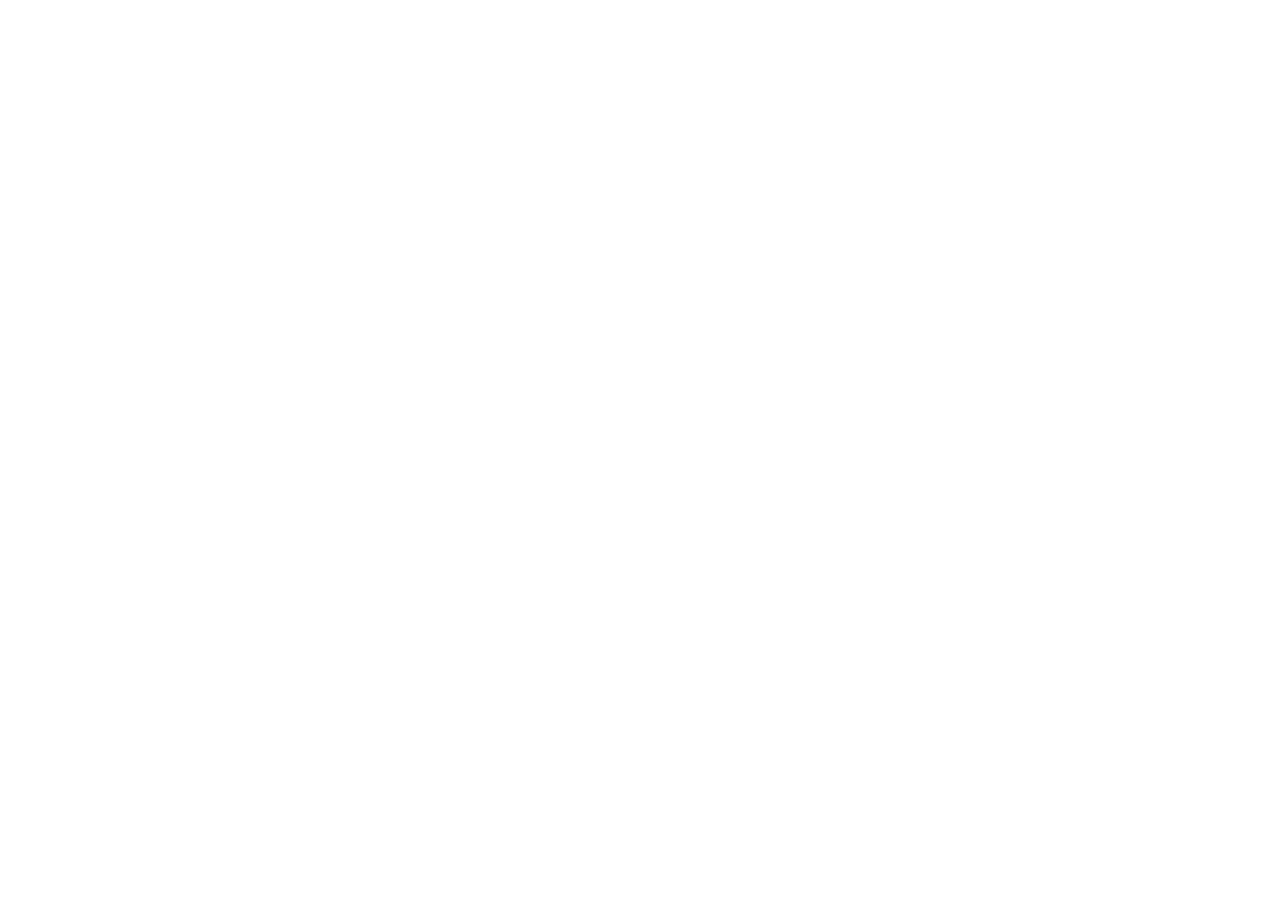
==== index.html @ e16d6b64 "inital commit" ====
<!DOCTYPE html>
<html lang="en">
<head>
    <meta charset="UTF-8">
    <meta name="viewport" content="width=device-width, initial-scale=1.0">
    <title>Map Test</title>
    <link rel="stylesheet" href="https://unpkg.com/leaflet@1.9.4/dist/leaflet.css" integrity="sha256-p4NxAoJBhIIN+hmNHrzRCf9tD/miZyoHS5obTRR9BMY=" crossorigin=""/>
    <link rel="stylesheet" href="style.css">
    <!-- Make sure you put this AFTER Leaflet's CSS -->
 <script src="https://unpkg.com/leaflet@1.9.4/dist/leaflet.js"
 integrity="sha256-20nQCchB9co0qIjJZRGuk2/Z9VM+kNiyxNV1lvTlZBo="
 crossorigin=""></script>
</head>
<body>
    <div id="map"></div>
    <script>
        var map = L.map('map').setView([52.28, -0.75], 13);
        L.tileLayer('https://tile.openstreetmap.org/{z}/{x}/{y}.png', {
    maxZoom: 19,
    attribution: '&copy; <a href="http://www.openstreetmap.org/copyright">OpenStreetMap</a>'
}).addTo(map);

// Function to calculate the centroid of a polygon or linestring
function calculateCentroid(coordinates) {
            let latSum = 0, lngSum = 0, count = 0;

            if (Array.isArray(coordinates[0][0])) {
                // Handle Polygons (array of arrays of coordinates)
                coordinates[0].forEach(coord => {
                    lngSum += coord[0];
                    latSum += coord[1];
                    count++;
                });
            } else {
                // Handle LineStrings (array of coordinates)
                coordinates.forEach(coord => {
                    lngSum += coord[0];
                    latSum += coord[1];
                    count++;
                });
            }

            return [latSum / count, lngSum / count];
        }

// Load the GeoJSON data

fetch('wt.geojson') // Make sure wt.geojson is in the same directory as this HTML file
            .then(response => response.json())
            .then(data => {
                // Add GeoJSON layer to the map
                L.geoJSON(data, {
                    onEachFeature: function (feature, layer) {
                        const geometryType = feature.geometry.type;
                        // Add a marker for each node
                        if (feature.geometry.type === 'Point') {
                            const coords = feature.geometry.coordinates;
                            const marker = L.marker([coords[1], coords[0]]).addTo(map);

                            // Add a popup with the name tag, if it exists
                            if (feature.properties && feature.properties.name) {
                                marker.bindPopup(`<b>${feature.properties.name}</b>`);
                            } else {
                                marker.bindPopup(`<b>Unnamed Water Tower</b>`);
                            }
                        }
                        // Handle Polygons and LineStrings (Ways)
                        if (geometryType === 'Polygon' || geometryType === 'LineString') {
                            const shape = L.geoJSON(feature.geometry, {
                                style: {
                                    color: 'blue', // Customize color
                                    weight: 2,
                                    opacity: 0.7
                                }
                            }).addTo(map);

                           // Handle Polygons and LineStrings (Ways)
                        if (geometryType === 'Polygon' || geometryType === 'LineString') {
                            const centroid = calculateCentroid(feature.geometry.coordinates);
                            const marker = L.marker([centroid[0], centroid[1]]).addTo(map);

                            // Add a popup for ways
                            if (feature.properties && feature.properties.name) {
                                marker.bindPopup(`<b>${feature.properties.name}</b>`);
                            } else {
                                marker.bindPopup(`<b>Unnamed Water Tower</b>`);
                            }
                        }
                        }
                    }
                });
            })
            .catch(error => console.error('Error loading GeoJSON:', error));
    </script>
</body>
</html>
---- style.css ----
#map { height: 96vh; }
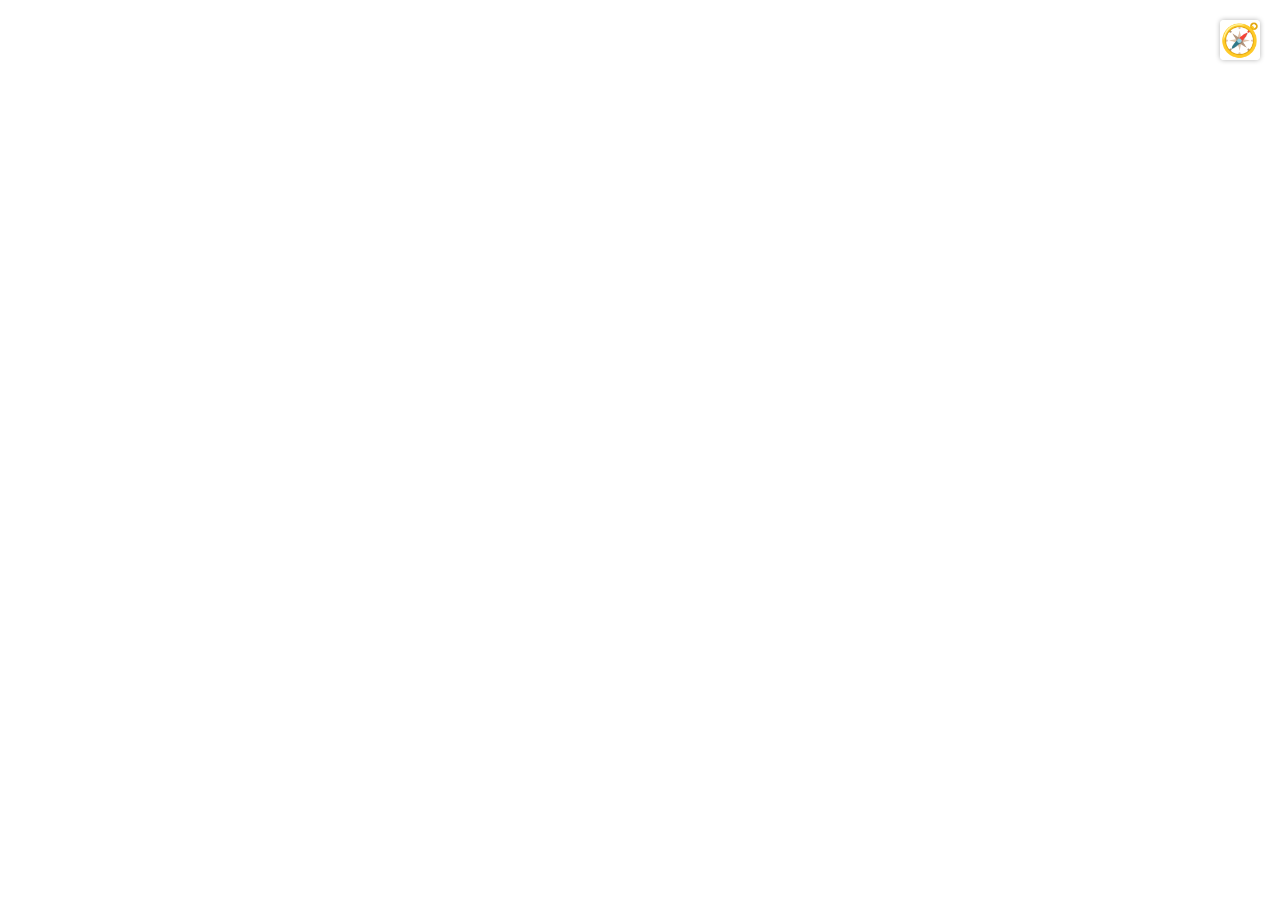
==== commit 9dd15999: "fixed the compass again" ====
--- a/index.html
+++ b/index.html
@@ -1,96 +1,34 @@
 <!DOCTYPE html>
-<html lang="en">
+<html>
 <head>
-    <meta charset="UTF-8">
+    <title>Water Towers Map</title>
+    <meta charset="utf-8" />
     <meta name="viewport" content="width=device-width, initial-scale=1.0">
-    <title>Map Test</title>
-    <link rel="stylesheet" href="https://unpkg.com/leaflet@1.9.4/dist/leaflet.css" integrity="sha256-p4NxAoJBhIIN+hmNHrzRCf9tD/miZyoHS5obTRR9BMY=" crossorigin=""/>
-    <link rel="stylesheet" href="style.css">
-    <!-- Make sure you put this AFTER Leaflet's CSS -->
- <script src="https://unpkg.com/leaflet@1.9.4/dist/leaflet.js"
- integrity="sha256-20nQCchB9co0qIjJZRGuk2/Z9VM+kNiyxNV1lvTlZBo="
- crossorigin=""></script>
+    <!-- Leaflet CSS -->
+    <link rel="stylesheet" href="https://unpkg.com/leaflet@1.9.4/dist/leaflet.css" />
+    <link rel="stylesheet" href="https://unpkg.com/leaflet.markercluster/dist/MarkerCluster.css" />
+    <link rel="stylesheet" href="https://unpkg.com/leaflet.markercluster/dist/MarkerCluster.Default.css" />
+    <!-- Custom CSS -->
+    <link rel="stylesheet" href="css/styles.css" />
 </head>
 <body>
     <div id="map"></div>
-    <script>
-        var map = L.map('map').setView([52.28, -0.75], 13);
-        L.tileLayer('https://tile.openstreetmap.org/{z}/{x}/{y}.png', {
-    maxZoom: 19,
-    attribution: '&copy; <a href="http://www.openstreetmap.org/copyright">OpenStreetMap</a>'
-}).addTo(map);
-
-// Function to calculate the centroid of a polygon or linestring
-function calculateCentroid(coordinates) {
-            let latSum = 0, lngSum = 0, count = 0;
-
-            if (Array.isArray(coordinates[0][0])) {
-                // Handle Polygons (array of arrays of coordinates)
-                coordinates[0].forEach(coord => {
-                    lngSum += coord[0];
-                    latSum += coord[1];
-                    count++;
-                });
-            } else {
-                // Handle LineStrings (array of coordinates)
-                coordinates.forEach(coord => {
-                    lngSum += coord[0];
-                    latSum += coord[1];
-                    count++;
-                });
-            }
-
-            return [latSum / count, lngSum / count];
-        }
-
-// Load the GeoJSON data
-
-fetch('wt.geojson') // Make sure wt.geojson is in the same directory as this HTML file
-            .then(response => response.json())
-            .then(data => {
-                // Add GeoJSON layer to the map
-                L.geoJSON(data, {
-                    onEachFeature: function (feature, layer) {
-                        const geometryType = feature.geometry.type;
-                        // Add a marker for each node
-                        if (feature.geometry.type === 'Point') {
-                            const coords = feature.geometry.coordinates;
-                            const marker = L.marker([coords[1], coords[0]]).addTo(map);
-
-                            // Add a popup with the name tag, if it exists
-                            if (feature.properties && feature.properties.name) {
-                                marker.bindPopup(`<b>${feature.properties.name}</b>`);
-                            } else {
-                                marker.bindPopup(`<b>Unnamed Water Tower</b>`);
-                            }
-                        }
-                        // Handle Polygons and LineStrings (Ways)
-                        if (geometryType === 'Polygon' || geometryType === 'LineString') {
-                            const shape = L.geoJSON(feature.geometry, {
-                                style: {
-                                    color: 'blue', // Customize color
-                                    weight: 2,
-                                    opacity: 0.7
-                                }
-                            }).addTo(map);
-
-                           // Handle Polygons and LineStrings (Ways)
-                        if (geometryType === 'Polygon' || geometryType === 'LineString') {
-                            const centroid = calculateCentroid(feature.geometry.coordinates);
-                            const marker = L.marker([centroid[0], centroid[1]]).addTo(map);
-
-                            // Add a popup for ways
-                            if (feature.properties && feature.properties.name) {
-                                marker.bindPopup(`<b>${feature.properties.name}</b>`);
-                            } else {
-                                marker.bindPopup(`<b>Unnamed Water Tower</b>`);
-                            }
-                        }
-                        }
-                    }
-                });
-            })
-            .catch(error => console.error('Error loading GeoJSON:', error));
-    </script>
+    <a href="compass.html" class="compass-button" title="Go to Compass Page">
+        🧭
+      </a>
+      
+    <div id="streetViewPopup" class="popup">
+        <button class="close-btn" onclick="closeStreetView()">×</button>
+        <div id="loadingSpinner" class="spinner"></div>
+        <iframe id="streetViewFrame" src="" frameborder="0" allowfullscreen></iframe>
+        
+    </div>
+    
+    <!-- Leaflet JS -->
+    <script src="https://unpkg.com/leaflet@1.9.4/dist/leaflet.js"></script>
+    <script src="https://unpkg.com/leaflet.markercluster/dist/leaflet.markercluster.js"></script>
+    <!-- Custom JS -->
+    <script src="js/map.js"></script>
+    <script src="js/streetview.js"></script>
 </body>
 </html>--- a/css/styles.css
+++ b/css/styles.css
@@ -0,0 +1,49 @@
+#map { height: 96vh; }
+
+/* Street View Popup */
+.popup {
+    position: fixed;
+    top: 10%;
+    left: 10%;
+    width: 80%;
+    height: 80%;
+    background: white;
+    border: 2px solid #ccc;
+    box-shadow: 0px 4px 6px rgba(0, 0, 0, 0.1);
+    z-index: 1000;
+    display: none; /* Hidden by default */
+    opacity: 0; /* For fade-in effect */
+    transform: scale(0.9); /* For zoom-in effect */
+    transition: opacity 0.3s ease, transform 0.3s ease; /* Animation properties */
+}
+
+.popup.show {
+    display: block;
+    opacity: 1; /* Fade in */
+    transform: scale(1); /* Zoom in */
+}
+
+
+.popup iframe {
+    width: 100%;
+    height: 100%;
+    border: none;
+}
+
+.compass-button {
+    position: fixed;
+    top: 20px;
+    right: 20px;
+    width: 40px;
+    height: 40px;
+    font-size: 32px;
+    text-align: center;
+    line-height: 40px;
+    background-color: rgba(255, 255, 255, 0.8);
+    border-radius: 4px;
+    text-decoration: none;
+    color: black;
+    z-index: 9999;
+    box-shadow: 0 0 5px rgba(0,0,0,0.3);
+  }
+  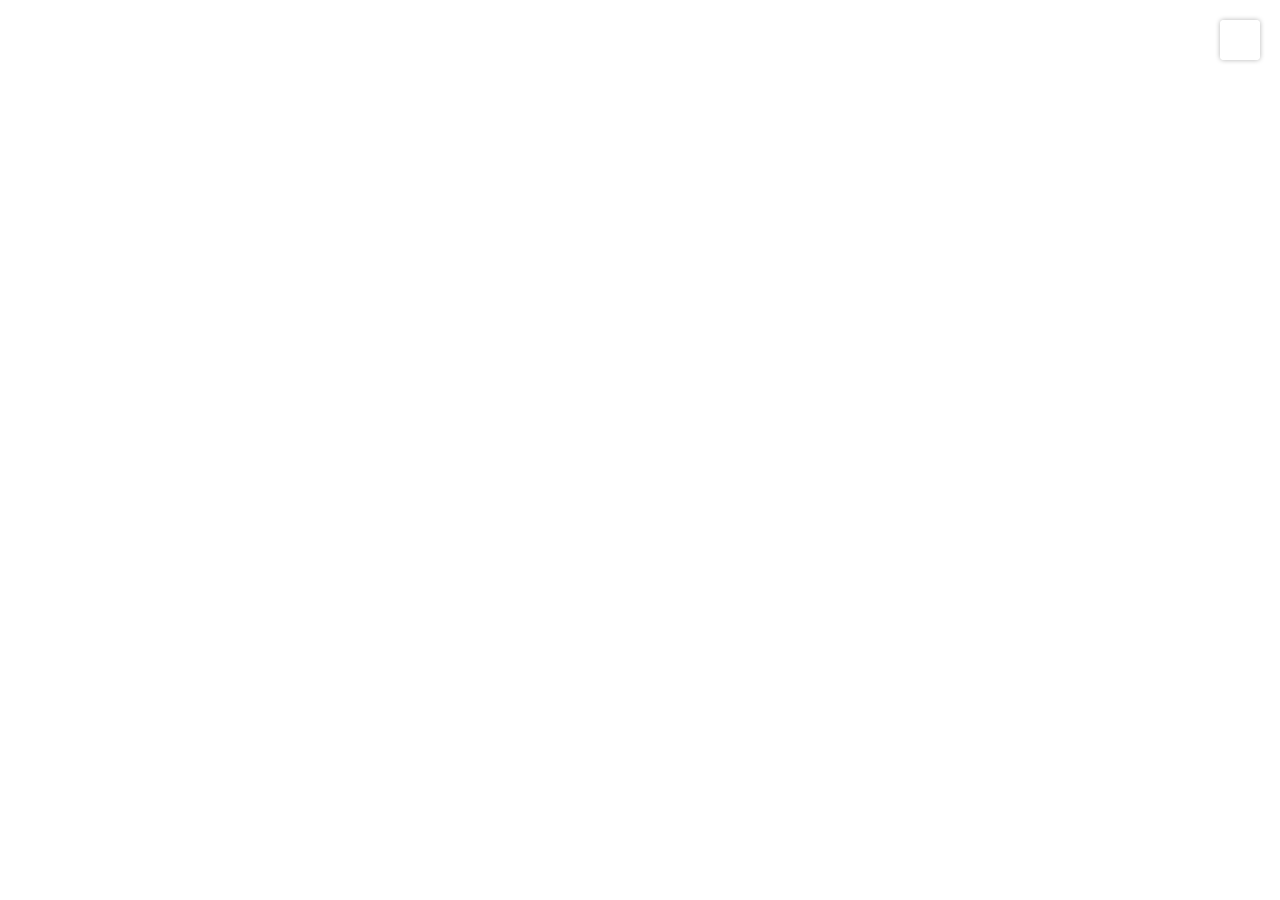
==== commit 3bd40c28: "Add Waze directions feature" ====
--- a/index.html
+++ b/index.html
@@ -10,11 +10,13 @@
     <link rel="stylesheet" href="https://unpkg.com/leaflet.markercluster/dist/MarkerCluster.Default.css" />
     <!-- Custom CSS -->
     <link rel="stylesheet" href="css/styles.css" />
+    <!-- Bootstrap -->
+    <link href="https://cdn.jsdelivr.net/npm/bootstrap@5.3.5/dist/css/bootstrap.min.css" rel="stylesheet" integrity="sha384-SgOJa3DmI69IUzQ2PVdRZhwQ+dy64/BUtbMJw1MZ8t5HZApcHrRKUc4W0kG879m7" crossorigin="anonymous">
 </head>
 <body>
     <div id="map"></div>
     <a href="compass.html" class="compass-button" title="Go to Compass Page">
-        🧭
+        <i class="fa-solid fa-compass"></i>
       </a>
       
     <div id="streetViewPopup" class="popup">
@@ -30,5 +32,9 @@
     <!-- Custom JS -->
     <script src="js/map.js"></script>
     <script src="js/streetview.js"></script>
+    <!-- Font Awesome -->
+    <script src="https://kit.fontawesome.com/a1eab4b8b7.js" crossorigin="anonymous"></script>
+    <!-- Bootstrap JS -->
+    <script src="https://cdn.jsdelivr.net/npm/bootstrap@5.3.5/dist/js/bootstrap.bundle.min.js" integrity="sha384-k6d4wzSIapyDyv1kpU366/PK5hCdSbCRGRCMv+eplOQJWyd1fbcAu9OCUj5zNLiq" crossorigin="anonymous"></script>
 </body>
 </html>--- a/css/styles.css
+++ b/css/styles.css
@@ -1,4 +1,14 @@
-#map { height: 96vh; }
+body {
+    margin: 0;
+    padding: 0;
+    font-family: Arial, sans-serif;
+}
+
+html, body {
+    height: 100%;
+    overflow: hidden; /* Prevent scrolling */
+}
+#map { height: 100vh; }
 
 /* Street View Popup */
 .popup {
@@ -23,6 +33,9 @@
     transform: scale(1); /* Zoom in */
 }
 
+.leaflet-popup-content {
+    margin: 5px 10px;
+}
 
 .popup iframe {
     width: 100%;
